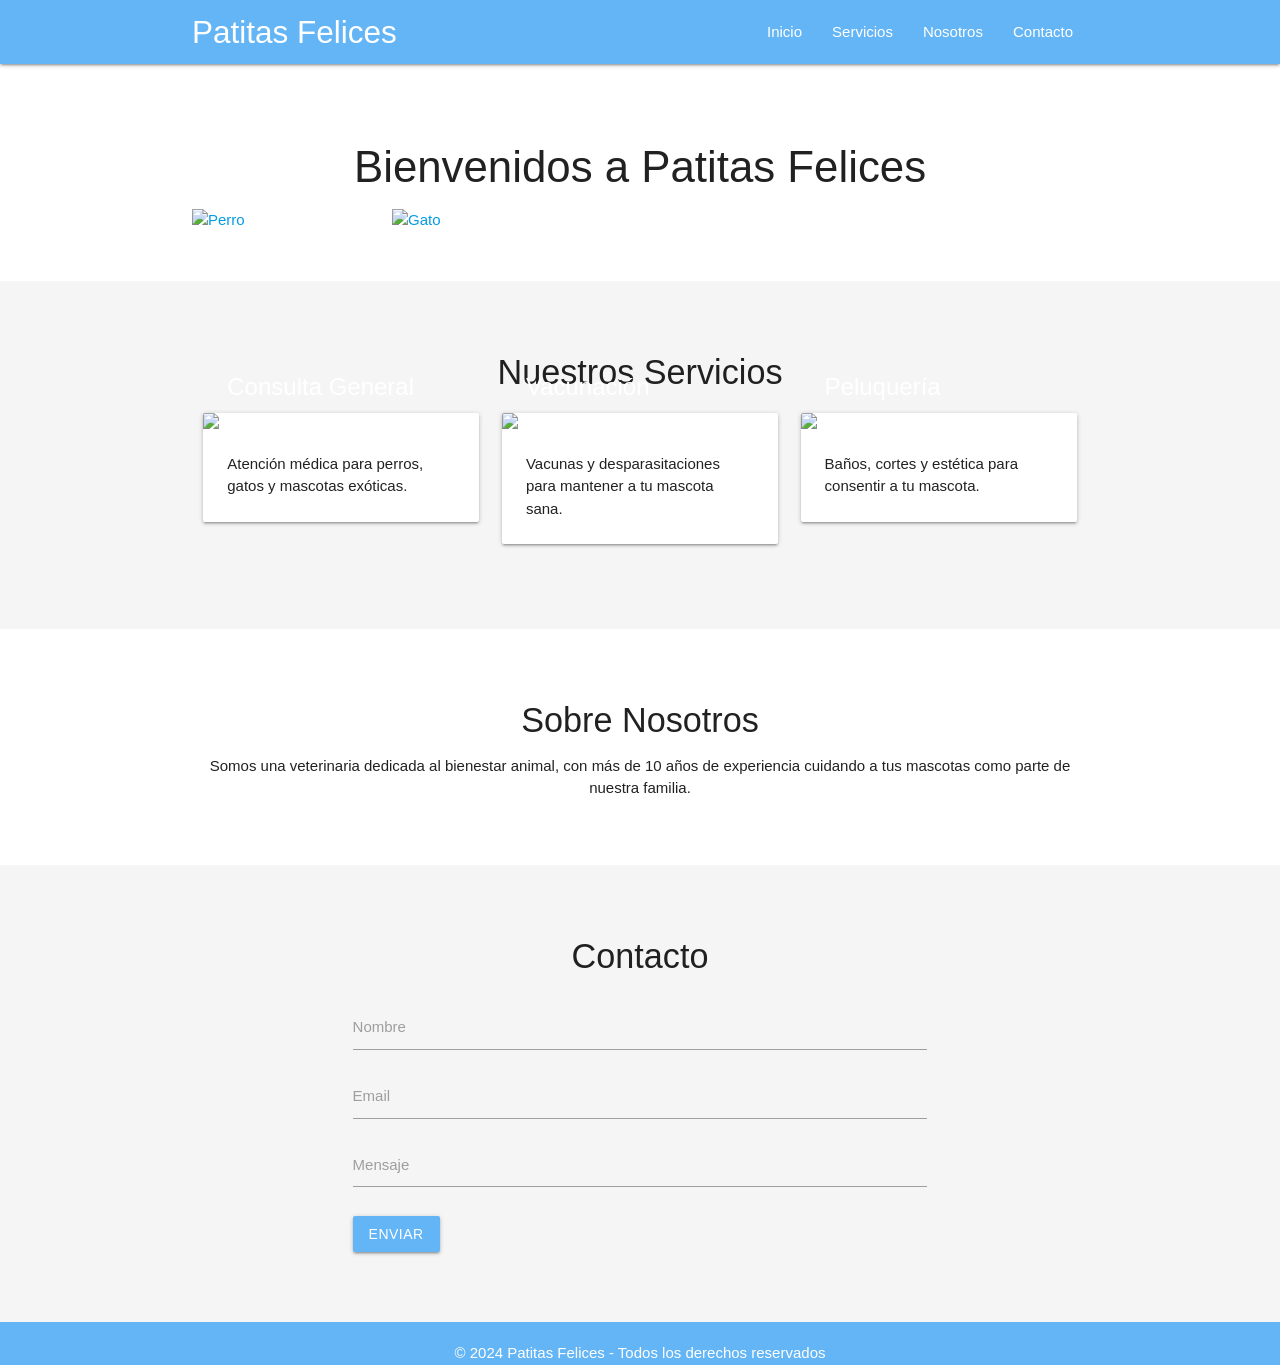
==== veterinaria.html @ ec114f95 "initial commit" ====
<!DOCTYPE html>
<html lang="es">
<head>
  <meta charset="UTF-8">
  <title>Veterinaria Patitas Felices</title>
  <meta name="viewport" content="width=device-width, initial-scale=1.0">
  <!-- Materialize CSS -->
  <link href="https://cdnjs.cloudflare.com/ajax/libs/materialize/1.0.0/css/materialize.min.css" rel="stylesheet">
  <!-- Material Icons -->
  <link href="https://fonts.googleapis.com/icon?family=Material+Icons" rel="stylesheet">
  <!-- Estilos personalizados -->
  <link href="veterinaria.css" rel="stylesheet">
</head>
<body>
  <!-- Navbar -->
  <div class="navbar-fixed">
    <nav class="blue lighten-2">
      <div class="nav-wrapper container">
        <a href="#inicio" class="brand-logo">Patitas Felices</a>
        <a href="#" data-target="mobile-demo" class="sidenav-trigger"><i class="material-icons">menu</i></a>
        <ul class="right hide-on-med-and-down">
          <li><a href="#inicio">Inicio</a></li>
          <li><a href="#servicios">Servicios</a></li>
          <li><a href="#nosotros">Nosotros</a></li>
          <li><a href="#contacto">Contacto</a></li>
        </ul>
      </div>
    </nav>
  </div>
  <!-- Sidenav para móvil -->
  <ul class="sidenav" id="mobile-demo">
    <li><a href="#inicio">Inicio</a></li>
    <li><a href="#servicios">Servicios</a></li>
    <li><a href="#nosotros">Nosotros</a></li>
    <li><a href="#contacto">Contacto</a></li>
  </ul>

  <!-- Carrusel -->
  <section id="inicio" class="section">
    <div class="container">
      <h3 class="center-align">Bienvenidos a Patitas Felices</h3>
      <div class="carousel">
        <a class="carousel-item" href="#"><img src="https://images.unsplash.com/photo-1518717758536-85ae29035b6d?auto=format&fit=crop&w=400&q=80" alt="Perro"></a>
        <a class="carousel-item" href="#"><img src="https://images.unsplash.com/photo-1518715308788-300e1e1b8a49?auto=format&fit=crop&w=400&q=80" alt="Gato"></a>
        <a class="carousel-item" href="#"><img src="https://images.unsplash.com/photo-1508672019048-805c876b67e2?auto=format&fit=crop&w=400&q=80" alt="Conejo"></a>
        <a class="carousel-item" href="#"><img src="https://images.unsplash.com/photo-1465101046530-73398c7f28ca?auto=format&fit=crop&w=400&q=80" alt="Veterinario"></a>
      </div>
    </div>
  </section>

  <!-- Servicios -->
  <section id="servicios" class="section grey lighten-4">
    <div class="container">
      <h4 class="center-align">Nuestros Servicios</h4>
      <div class="row">
        <div class="col s12 m4">
          <div class="card">
            <div class="card-image">
              <img src="https://images.unsplash.com/photo-1518715308788-300e1e1b8a49?auto=format&fit=crop&w=400&q=80">
              <span class="card-title">Consulta General</span>
            </div>
            <div class="card-content">
              <p>Atención médica para perros, gatos y mascotas exóticas.</p>
            </div>
          </div>
        </div>
        <div class="col s12 m4">
          <div class="card">
            <div class="card-image">
              <img src="https://images.unsplash.com/photo-1465101046530-73398c7f28ca?auto=format&fit=crop&w=400&q=80">
              <span class="card-title">Vacunación</span>
            </div>
            <div class="card-content">
              <p>Vacunas y desparasitaciones para mantener a tu mascota sana.</p>
            </div>
          </div>
        </div>
        <div class="col s12 m4">
          <div class="card">
            <div class="card-image">
              <img src="https://images.unsplash.com/photo-1508672019048-805c876b67e2?auto=format&fit=crop&w=400&q=80">
              <span class="card-title">Peluquería</span>
            </div>
            <div class="card-content">
              <p>Baños, cortes y estética para consentir a tu mascota.</p>
            </div>
          </div>
        </div>
      </div>
    </div>
  </section>

  <!-- Nosotros -->
  <section id="nosotros" class="section">
    <div class="container">
      <h4 class="center-align">Sobre Nosotros</h4>
      <p class="center-align">Somos una veterinaria dedicada al bienestar animal, con más de 10 años de experiencia cuidando a tus mascotas como parte de nuestra familia.</p>
    </div>
  </section>

  <!-- Contacto -->
  <section id="contacto" class="section grey lighten-4">
    <div class="container">
      <h4 class="center-align">Contacto</h4>
      <div class="row">
        <form class="col s12 m8 offset-m2">
          <div class="input-field">
            <input id="nombre" type="text" class="validate" required>
            <label for="nombre">Nombre</label>
          </div>
          <div class="input-field">
            <input id="email" type="email" class="validate" required>
            <label for="email">Email</label>
          </div>
          <div class="input-field">
            <textarea id="mensaje" class="materialize-textarea" required></textarea>
            <label for="mensaje">Mensaje</label>
          </div>
          <button class="btn blue lighten-2 waves-effect waves-light" type="submit">Enviar</button>
        </form>
      </div>
    </div>
  </section>

  <!-- Footer -->
  <footer class="page-footer blue lighten-2">
    <div class="container center-align">
      © 2024 Patitas Felices - Todos los derechos reservados
    </div>
  </footer>

  <!-- Materialize JS -->
  <script src="https://cdnjs.cloudflare.com/ajax/libs/materialize/1.0.0/js/materialize.min.js"></script>
  <!-- Script personalizado -->
  <script src="veterinaria.js"></script>
</body>
</html>
    </div>
  </footer>

  <!-- Materialize JS -->
  <script src="https://cdnjs.cloudflare.com/ajax/libs/materialize/1.0.0/js/materialize.min.js"></script>
  <script>
    document.addEventListener('DOMContentLoaded', function() {
      var elemsCarousel = document.querySelectorAll('.carousel');
      M.Carousel.init(elemsCarousel, {
        fullWidth: true,
        indicators: true
      });
      var elemsSidenav = document.querySelectorAll('.sidenav');
      M.Sidenav.init(elemsSidenav);
    });
  </script>
</body>
</html>
---- veterinaria.css ----
html {
  scroll-behavior: smooth;
}
.section {
  padding: 50px 0;
}
.navbar-fixed {
  z-index: 1000;
}
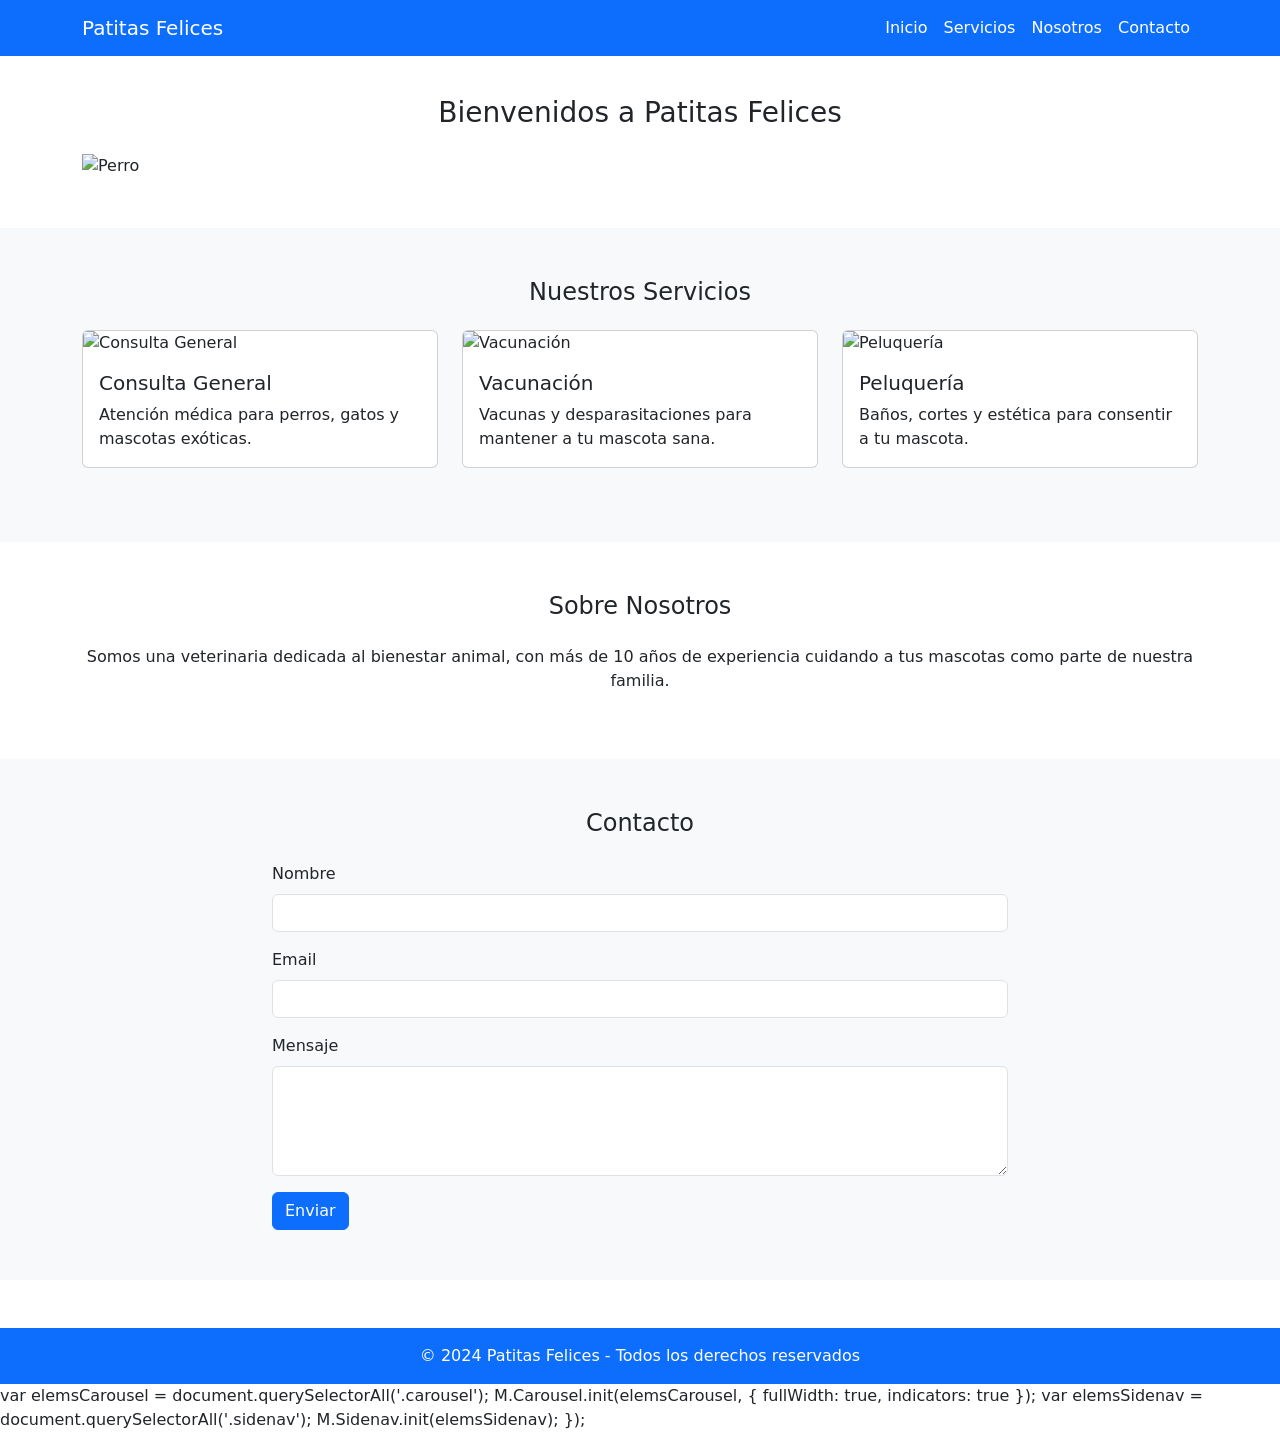
==== commit 0e842c8e: "Add files via upload" ====
--- a/veterinaria.html
+++ b/veterinaria.html
@@ -4,85 +4,94 @@
   <meta charset="UTF-8">
   <title>Veterinaria Patitas Felices</title>
   <meta name="viewport" content="width=device-width, initial-scale=1.0">
-  <!-- Materialize CSS -->
-  <link href="https://cdnjs.cloudflare.com/ajax/libs/materialize/1.0.0/css/materialize.min.css" rel="stylesheet">
-  <!-- Material Icons -->
-  <link href="https://fonts.googleapis.com/icon?family=Material+Icons" rel="stylesheet">
+  <!-- Bootstrap CSS -->
+  <link href="https://cdn.jsdelivr.net/npm/bootstrap@5.3.3/dist/css/bootstrap.min.css" rel="stylesheet">
   <!-- Estilos personalizados -->
   <link href="veterinaria.css" rel="stylesheet">
 </head>
 <body>
   <!-- Navbar -->
-  <div class="navbar-fixed">
-    <nav class="blue lighten-2">
-      <div class="nav-wrapper container">
-        <a href="#inicio" class="brand-logo">Patitas Felices</a>
-        <a href="#" data-target="mobile-demo" class="sidenav-trigger"><i class="material-icons">menu</i></a>
-        <ul class="right hide-on-med-and-down">
-          <li><a href="#inicio">Inicio</a></li>
-          <li><a href="#servicios">Servicios</a></li>
-          <li><a href="#nosotros">Nosotros</a></li>
-          <li><a href="#contacto">Contacto</a></li>
+  <nav class="navbar navbar-expand-lg navbar-light bg-primary fixed-top">
+    <div class="container">
+      <a class="navbar-brand text-white" href="#inicio">Patitas Felices</a>
+      <button class="navbar-toggler" type="button" data-bs-toggle="collapse" data-bs-target="#navbarNav">
+        <span class="navbar-toggler-icon"></span>
+      </button>
+      <div class="collapse navbar-collapse" id="navbarNav">
+        <ul class="navbar-nav ms-auto">
+          <li class="nav-item"><a class="nav-link text-white" href="#inicio">Inicio</a></li>
+          <li class="nav-item"><a class="nav-link text-white" href="#servicios">Servicios</a></li>
+          <li class="nav-item"><a class="nav-link text-white" href="#nosotros">Nosotros</a></li>
+          <li class="nav-item"><a class="nav-link text-white" href="#contacto">Contacto</a></li>
         </ul>
       </div>
-    </nav>
-  </div>
-  <!-- Sidenav para móvil -->
-  <ul class="sidenav" id="mobile-demo">
-    <li><a href="#inicio">Inicio</a></li>
-    <li><a href="#servicios">Servicios</a></li>
-    <li><a href="#nosotros">Nosotros</a></li>
-    <li><a href="#contacto">Contacto</a></li>
-  </ul>
+    </div>
+  </nav>
 
   <!-- Carrusel -->
-  <section id="inicio" class="section">
+  <section id="inicio" class="pt-5 section">
     <div class="container">
-      <h3 class="center-align">Bienvenidos a Patitas Felices</h3>
-      <div class="carousel">
-        <a class="carousel-item" href="#"><img src="https://images.unsplash.com/photo-1518717758536-85ae29035b6d?auto=format&fit=crop&w=400&q=80" alt="Perro"></a>
-        <a class="carousel-item" href="#"><img src="https://images.unsplash.com/photo-1518715308788-300e1e1b8a49?auto=format&fit=crop&w=400&q=80" alt="Gato"></a>
-        <a class="carousel-item" href="#"><img src="https://images.unsplash.com/photo-1508672019048-805c876b67e2?auto=format&fit=crop&w=400&q=80" alt="Conejo"></a>
-        <a class="carousel-item" href="#"><img src="https://images.unsplash.com/photo-1465101046530-73398c7f28ca?auto=format&fit=crop&w=400&q=80" alt="Veterinario"></a>
+      <h3 class="text-center mt-5">Bienvenidos a Patitas Felices</h3>
+      <div id="carouselVeterinaria" class="carousel slide mt-4" data-bs-ride="carousel">
+        <div class="carousel-indicators">
+          <button type="button" data-bs-target="#carouselVeterinaria" data-bs-slide-to="0" class="active"></button>
+          <button type="button" data-bs-target="#carouselVeterinaria" data-bs-slide-to="1"></button>
+          <button type="button" data-bs-target="#carouselVeterinaria" data-bs-slide-to="2"></button>
+          <button type="button" data-bs-target="#carouselVeterinaria" data-bs-slide-to="3"></button>
+        </div>
+        <div class="carousel-inner">
+          <div class="carousel-item active">
+            <img src="https://images.unsplash.com/photo-1518717758536-85ae29035b6d?auto=format&fit=crop&w=800&q=80" class="d-block w-100" alt="Perro">
+          </div>
+          <div class="carousel-item">
+            <img src="https://images.unsplash.com/photo-1518715308788-300e1e1b8a49?auto=format&fit=crop&w=800&q=80" class="d-block w-100" alt="Gato">
+          </div>
+          <div class="carousel-item">
+            <img src="https://images.unsplash.com/photo-1508672019048-805c876b67e2?auto=format&fit=crop&w=800&q=80" class="d-block w-100" alt="Conejo">
+          </div>
+          <div class="carousel-item">
+            <img src="https://images.unsplash.com/photo-1465101046530-73398c7f28ca?auto=format&fit=crop&w=800&q=80" class="d-block w-100" alt="Veterinario">
+          </div>
+        </div>
+        <button class="carousel-control-prev" type="button" data-bs-target="#carouselVeterinaria" data-bs-slide="prev">
+          <span class="carousel-control-prev-icon"></span>
+        </button>
+        <button class="carousel-control-next" type="button" data-bs-target="#carouselVeterinaria" data-bs-slide="next">
+          <span class="carousel-control-next-icon"></span>
+        </button>
       </div>
     </div>
   </section>
 
   <!-- Servicios -->
-  <section id="servicios" class="section grey lighten-4">
+  <section id="servicios" class="section bg-light">
     <div class="container">
-      <h4 class="center-align">Nuestros Servicios</h4>
+      <h4 class="text-center mb-4">Nuestros Servicios</h4>
       <div class="row">
-        <div class="col s12 m4">
-          <div class="card">
-            <div class="card-image">
-              <img src="https://images.unsplash.com/photo-1518715308788-300e1e1b8a49?auto=format&fit=crop&w=400&q=80">
-              <span class="card-title">Consulta General</span>
-            </div>
-            <div class="card-content">
-              <p>Atención médica para perros, gatos y mascotas exóticas.</p>
+        <div class="col-md-4 mb-4">
+          <div class="card h-100">
+            <img src="https://images.unsplash.com/photo-1518715308788-300e1e1b8a49?auto=format&fit=crop&w=400&q=80" class="card-img-top" alt="Consulta General">
+            <div class="card-body">
+              <h5 class="card-title">Consulta General</h5>
+              <p class="card-text">Atención médica para perros, gatos y mascotas exóticas.</p>
             </div>
           </div>
         </div>
-        <div class="col s12 m4">
-          <div class="card">
-            <div class="card-image">
-              <img src="https://images.unsplash.com/photo-1465101046530-73398c7f28ca?auto=format&fit=crop&w=400&q=80">
-              <span class="card-title">Vacunación</span>
-            </div>
-            <div class="card-content">
-              <p>Vacunas y desparasitaciones para mantener a tu mascota sana.</p>
+        <div class="col-md-4 mb-4">
+          <div class="card h-100">
+            <img src="https://images.unsplash.com/photo-1465101046530-73398c7f28ca?auto=format&fit=crop&w=400&q=80" class="card-img-top" alt="Vacunación">
+            <div class="card-body">
+              <h5 class="card-title">Vacunación</h5>
+              <p class="card-text">Vacunas y desparasitaciones para mantener a tu mascota sana.</p>
             </div>
           </div>
         </div>
-        <div class="col s12 m4">
-          <div class="card">
-            <div class="card-image">
-              <img src="https://images.unsplash.com/photo-1508672019048-805c876b67e2?auto=format&fit=crop&w=400&q=80">
-              <span class="card-title">Peluquería</span>
-            </div>
-            <div class="card-content">
-              <p>Baños, cortes y estética para consentir a tu mascota.</p>
+        <div class="col-md-4 mb-4">
+          <div class="card h-100">
+            <img src="https://images.unsplash.com/photo-1508672019048-805c876b67e2?auto=format&fit=crop&w=400&q=80" class="card-img-top" alt="Peluquería">
+            <div class="card-body">
+              <h5 class="card-title">Peluquería</h5>
+              <p class="card-text">Baños, cortes y estética para consentir a tu mascota.</p>
             </div>
           </div>
         </div>
@@ -93,55 +102,46 @@
   <!-- Nosotros -->
   <section id="nosotros" class="section">
     <div class="container">
-      <h4 class="center-align">Sobre Nosotros</h4>
-      <p class="center-align">Somos una veterinaria dedicada al bienestar animal, con más de 10 años de experiencia cuidando a tus mascotas como parte de nuestra familia.</p>
+      <h4 class="text-center mb-4">Sobre Nosotros</h4>
+      <p class="text-center">Somos una veterinaria dedicada al bienestar animal, con más de 10 años de experiencia cuidando a tus mascotas como parte de nuestra familia.</p>
     </div>
   </section>
 
   <!-- Contacto -->
-  <section id="contacto" class="section grey lighten-4">
+  <section id="contacto" class="section bg-light">
     <div class="container">
-      <h4 class="center-align">Contacto</h4>
-      <div class="row">
-        <form class="col s12 m8 offset-m2">
-          <div class="input-field">
-            <input id="nombre" type="text" class="validate" required>
-            <label for="nombre">Nombre</label>
+      <h4 class="text-center mb-4">Contacto</h4>
+      <div class="row justify-content-center">
+        <form class="col-md-8">
+          <div class="mb-3">
+            <label for="nombre" class="form-label">Nombre</label>
+            <input id="nombre" type="text" class="form-control" required>
           </div>
-          <div class="input-field">
-            <input id="email" type="email" class="validate" required>
-            <label for="email">Email</label>
+          <div class="mb-3">
+            <label for="email" class="form-label">Email</label>
+            <input id="email" type="email" class="form-control" required>
           </div>
-          <div class="input-field">
-            <textarea id="mensaje" class="materialize-textarea" required></textarea>
-            <label for="mensaje">Mensaje</label>
+          <div class="mb-3">
+            <label for="mensaje" class="form-label">Mensaje</label>
+            <textarea id="mensaje" class="form-control" rows="4" required></textarea>
           </div>
-          <button class="btn blue lighten-2 waves-effect waves-light" type="submit">Enviar</button>
+          <button class="btn btn-primary" type="submit">Enviar</button>
         </form>
       </div>
     </div>
   </section>
 
   <!-- Footer -->
-  <footer class="page-footer blue lighten-2">
-    <div class="container center-align">
-      © 2024 Patitas Felices - Todos los derechos reservados
-    </div>
+  <footer class="bg-primary text-white text-center py-3 mt-5">
+    © 2024 Patitas Felices - Todos los derechos reservados
   </footer>
 
-  <!-- Materialize JS -->
-  <script src="https://cdnjs.cloudflare.com/ajax/libs/materialize/1.0.0/js/materialize.min.js"></script>
+  <!-- Bootstrap JS Bundle -->
+  <script src="https://cdn.jsdelivr.net/npm/bootstrap@5.3.3/dist/js/bootstrap.bundle.min.js"></script>
   <!-- Script personalizado -->
   <script src="veterinaria.js"></script>
 </body>
 </html>
-    </div>
-  </footer>
-
-  <!-- Materialize JS -->
-  <script src="https://cdnjs.cloudflare.com/ajax/libs/materialize/1.0.0/js/materialize.min.js"></script>
-  <script>
-    document.addEventListener('DOMContentLoaded', function() {
       var elemsCarousel = document.querySelectorAll('.carousel');
       M.Carousel.init(elemsCarousel, {
         fullWidth: true,
